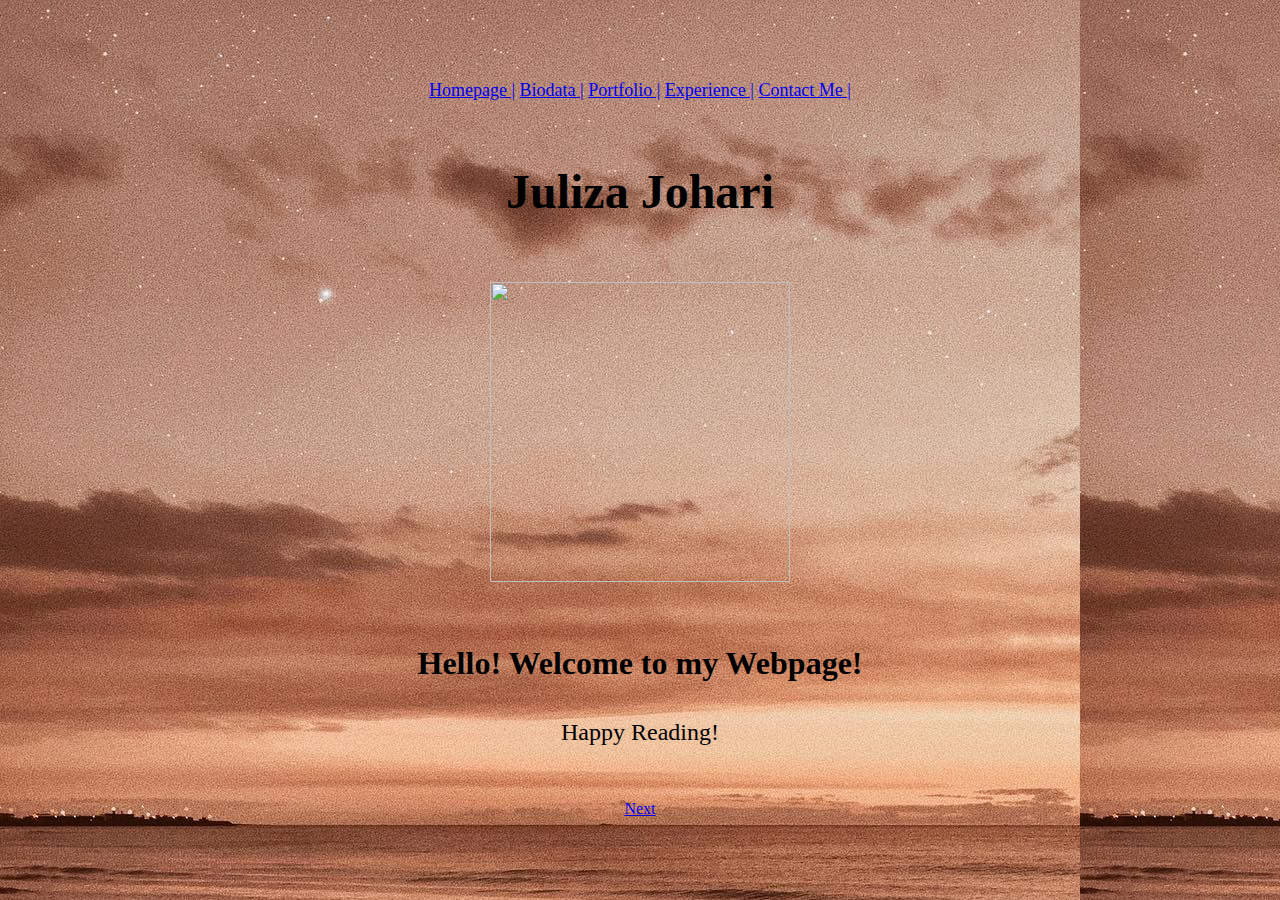
==== index.html @ 4b39fe0a "Create index.html" ====
<html>
<body>
<title>Personal Portfolio</title>
<center>
<br><br>
<body background="b.jpg">
<br><br>
<font face="calibri light", font size="4", font color="white">
<a href="index.html"> Homepage |</a>
<a href="biodata.html"> Biodata |</a>
<a href="portfolio.html"> Portfolio |</a>
<a href="experience.html"> Experience |</a>
<a href="contact me.html"> Contact Me |</a> 
<br><br>
<br><br>
<font size="10", font face="Lucida Handwriting", font color="black"><b>Juliza Johari</b></font>
<br><br>
<br><br>
<img src="me.jpeg", length="300", width="300">
<br><br>
<br><br>
<font size="6", font face="Greenland Light FREE", font color="black"><b>Hello! Welcome to my Webpage!</b><font>
<br><br>
<font size="5", font face="Calibri Light", font color="black"> Happy Reading! 
<br>
<br><br>
<font face="calibri light", font size="3">
<A HREF="biodata.html">Next</A></font>
<br><br>
</body>
</html>
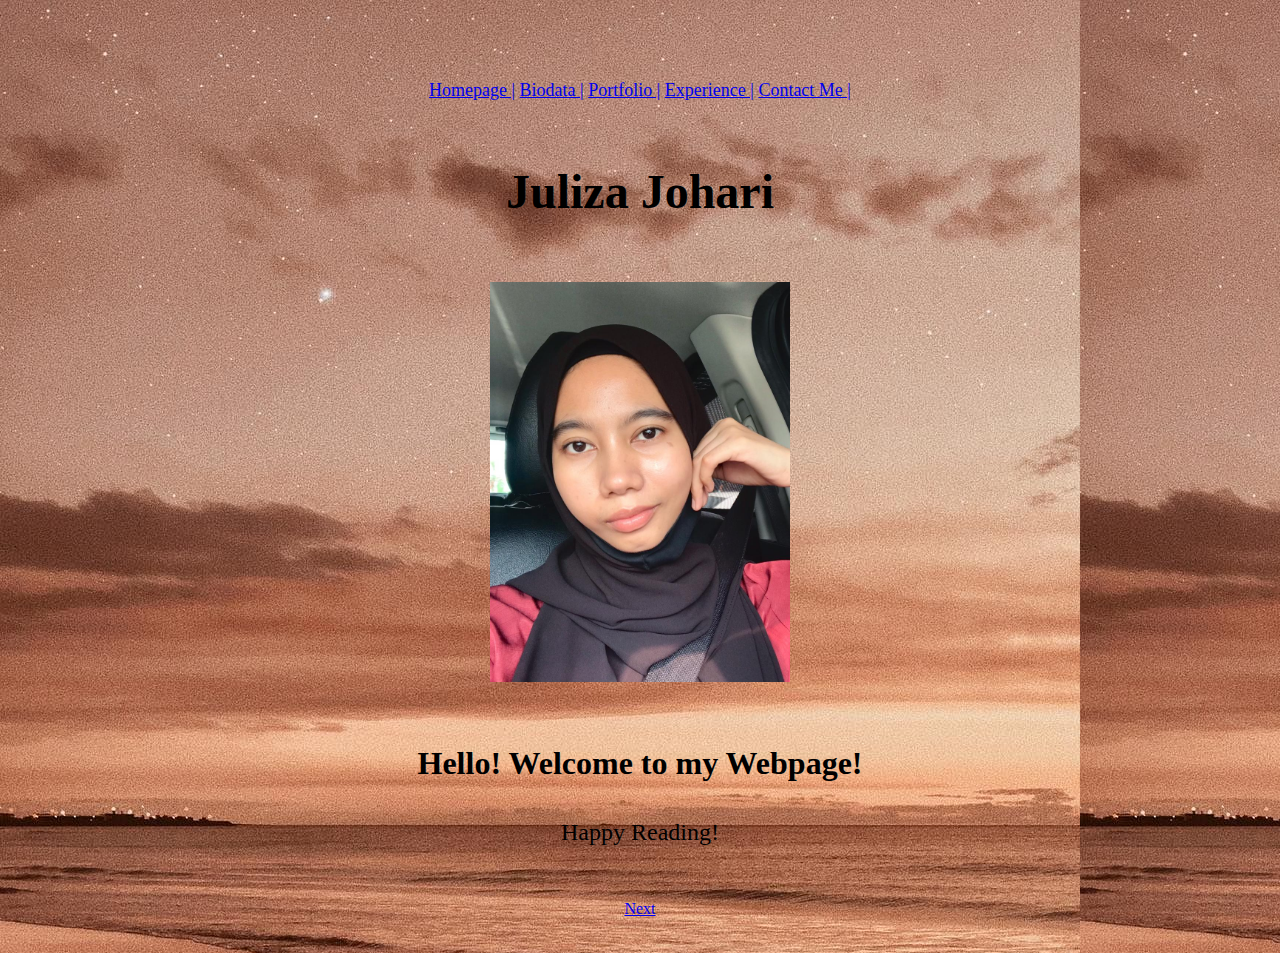
==== commit 54ee8bec: "Update index.html" ====
--- a/index.html
+++ b/index.html
@@ -10,7 +10,7 @@
 <a href="biodata.html"> Biodata |</a>
 <a href="portfolio.html"> Portfolio |</a>
 <a href="experience.html"> Experience |</a>
-<a href="contact me.html"> Contact Me |</a> 
+<a href="contactme.html"> Contact Me |</a> 
 <br><br>
 <br><br>
 <font size="10", font face="Lucida Handwriting", font color="black"><b>Juliza Johari</b></font>
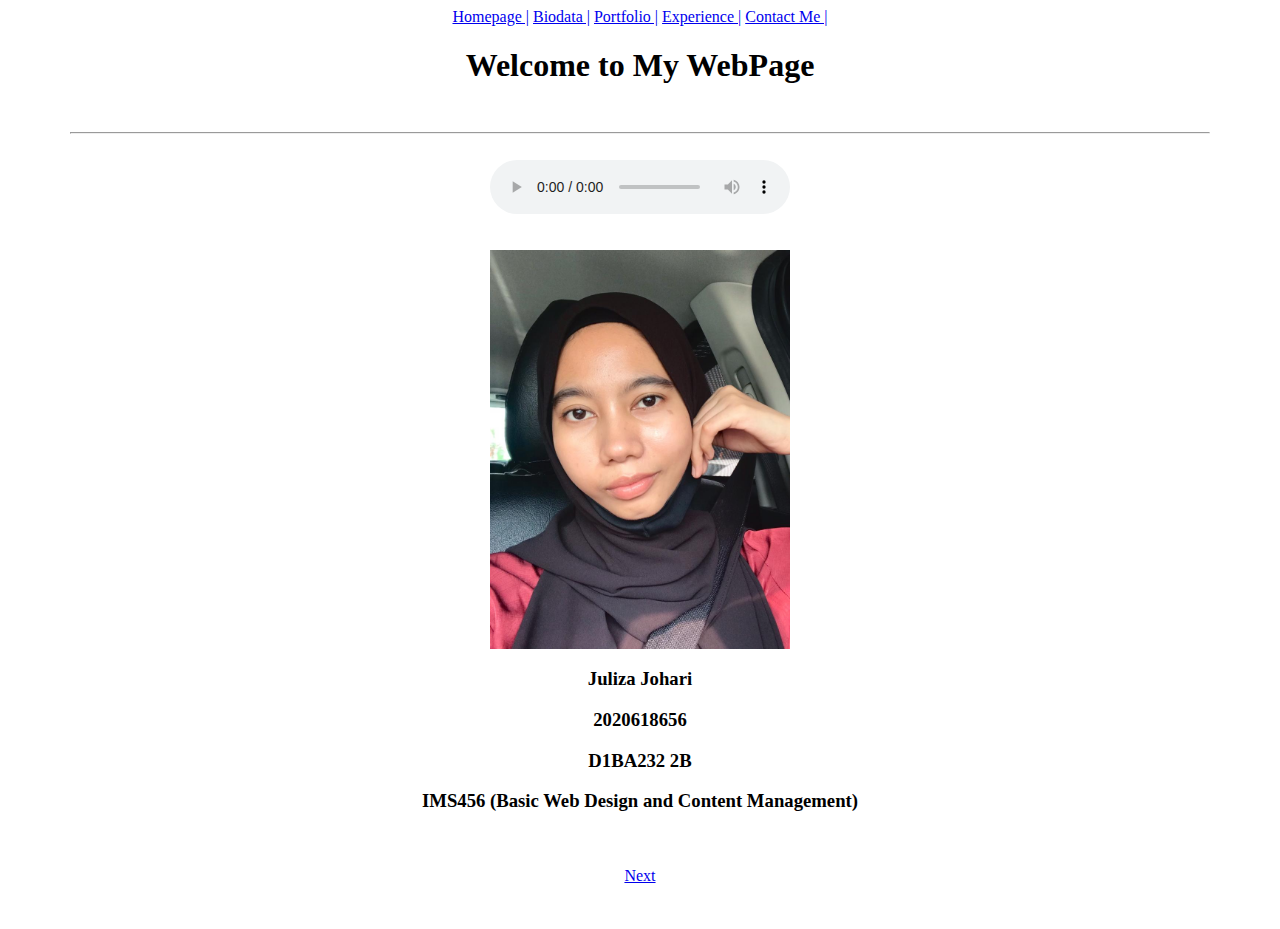
==== commit c30f280b: "Update index.html" ====
--- a/index.html
+++ b/index.html
@@ -1,32 +1,76 @@
-<html>
+<HTML>
+<HEAD>
 <body>
-<title>Personal Portfolio</title>
-<center>
-<br><br>
-<body background="b.jpg">
-<br><br>
-<font face="calibri light", font size="4", font color="white">
+
+
+<TITLE>Homepage</TITLE>
+<link rel="stylesheet" href="style.css">
+<link rel="preconnect" href="https://fonts.gstatic.com">
+<link href="https://fonts.googleapis.com/css2?family=Kaushan+Script&display=swap" rel="stylesheet">
+
+<P ALIGN="center">
+<TR>
 <a href="index.html"> Homepage |</a>
 <a href="biodata.html"> Biodata |</a>
 <a href="portfolio.html"> Portfolio |</a>
 <a href="experience.html"> Experience |</a>
 <a href="contactme.html"> Contact Me |</a> 
-<br><br>
-<br><br>
-<font size="10", font face="Lucida Handwriting", font color="black"><b>Juliza Johari</b></font>
-<br><br>
-<br><br>
+</center>
+</table>
+
+<CENTER><H1 ALIGN="CENTER">Welcome to My WebPage<CENTER></H1>
+<br>
+
+<style>
+a:alink, a:visited
+	{
+	background-color: coral;
+	color: white;
+	text-allign: center;
+	text-decoration: none;
+	display: inline-block;
+	border-radius: 25px;
+	padding: 15px;
+	}
+
+a:hover, a:active
+	{
+	background-color: brown;
+	color: white;
+	}
+</style>
+
+</HEAD>
+
+</FONT><HR WIDTH=90%>
+<br>
+
+<audio controls>
+  <source src="yh.ogg" type="audio/ogg">
+  <source src="yh.mp3" type="audio/mpeg">
+Your browser does not support the audio element.
+</audio>
+
+<br><br><br>
 <img src="me.jpeg", length="300", width="300">
-<br><br>
-<br><br>
-<font size="6", font face="Greenland Light FREE", font color="black"><b>Hello! Welcome to my Webpage!</b><font>
-<br><br>
-<font size="5", font face="Calibri Light", font color="black"> Happy Reading! 
+
+
+
+<p><H3>Juliza Johari</p>
+<p>2020618656</p>
+<p>D1BA232 2B</p>
+<p>IMS456 (Basic Web Design and Content Management)</p>
+</center>
+</H3>
+
 <br>
-<br><br>
 <font face="calibri light", font size="3">
+<br>
+<center>
 <A HREF="biodata.html">Next</A></font>
+</center>
 <br><br>
 </body>
+</head>
 </html>
 	
